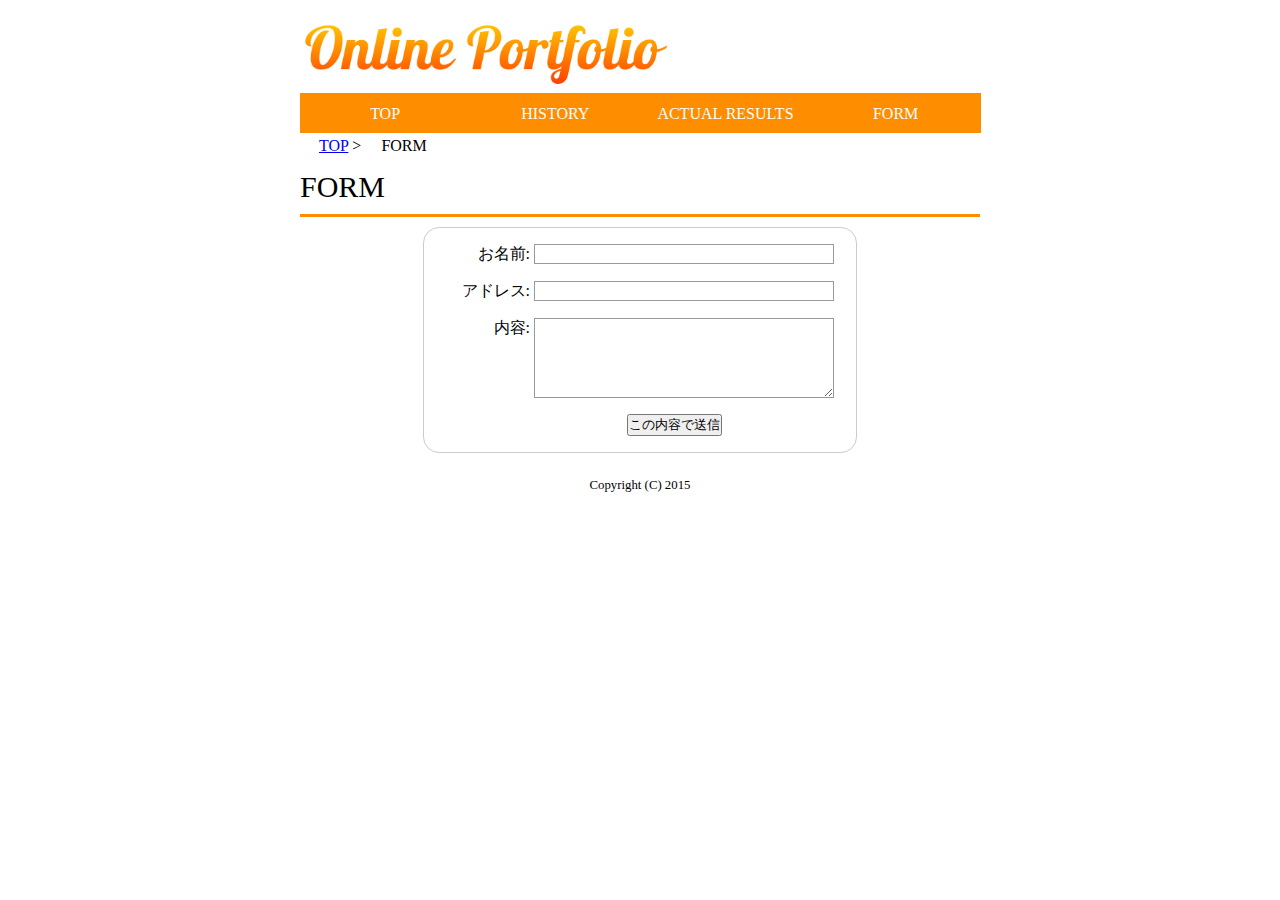
==== form.html @ 724c0800 "Update form.html" ====
<!DOCTYPE html>
<html>
<head>
<meta charset="UTF-8">
<meta name="description" content="遠山隆広のポートフォリオです。">
<meta name="viewport" content="width=device-width,user-scalable=no,maximum-scale=1" />
<link rel="stylesheet" media="all" type="text/css" href="css/style.css" />
<!-- ※デフォルトのスタイル（style.css） -->
<link rel="stylesheet" media="all" type="text/css" href="css/tablet.css" />
<!-- ※タブレット用のスタイル（tablet.css） -->
<link rel="stylesheet" media="all" type="text/css" href="css/smart.css" />
<!-- ※スマートフォン用のスタイル（smart.css） -->

<title>Online Portfolio</title>
<!--<link rel="stylesheet" href="css/sample.css">
<script src="http://ajax.googleapis.com/ajax/libs/jquery/1.11.3/jquery.min.js"></script>
<script type="text/javascript" src="js/script.js"></script>-->

<script src="jquery-1.11.3.min.js"></script>
<script>
$(function(){
  $("#toggle").click(function(){
    $("#menu").slideToggle();
    return false;
  });
  $(window).resize(function(){
    var win = $(window).width();
    var p = 480;
    if(win > p){
      $("#menu").show();
    } else {
      $("#menu").hide();
    }
  });
});
</script>

</head>
<body>
		<div id="my_header">
		 <h1><a href="index.html"><img src="images/title01.png" class="img03" alt="サンプルポートフォリオ"></a></h1>
		</div>
		<div id="my_navi">
			<div id="toggle"><a href="#">MENU</a></div>
			<ul id="menu" class="">
				<li><a href="index.html">TOP</a></li>
				<li><a href="history.html">HISTORY</a></li>
			 	<li><a href="production.html">ACTUAL RESULTS</a></li>
			 	<li><a href="form.html">FORM</a></li>
			</ul>
		 </div>
			<div id="my_main">
				<div id="my_contents06">
					<ul id="pankuzu">
					　<li><a href="index.html">TOP</a> &gt;</li>
					　<li>FORM</li>
					</ul>
					<p id="my_title">FORM</p>
					<div id="my_top02">
				 	<form action="" method="post">
					    <div>
					        <label for="name">お名前:</label>
					        <input type="text" id="name" required />
					    </div>
					    <div>
					        <label for="mail">アドレス:</label>
					        <input type="email" id="mail" required />
					    </div>
					    <div>
					        <label for="msg">内容:</label>
					        <textarea id="msg"></textarea>
					    </div>

					    <div class="button">
        					<button type="submit">この内容で送信</button>
    					    </div>
					</form>

					</div>
				</div>
			 </div>
				<div id="my_footer">Copyright (C) 2015</div>


<!-- Jquery -->

</body>
</html>
---- css/style.css ----
/*===============================================
●style.css 画面の横幅が480px以上
===============================================*/
@media screen and (min-width: 480px){
img{
max-width: 100%;
height: auto;
width /***/:auto;
}
#container{
width: 100%;
}

* { 
	margin : 0 ; 
	padding : 0 ; 
}

body { 
	width : 700px ;
	margin: 0 auto; 
	padding: 10px;
}

h2, p {
	margin: 0;
	padding: 0;
}


/* ヘッダー */

#my_header { 
	width: 373px;
	height: 37px;
	margin: 11px 45px 0px 10px;
}

/* ヘッダー */

/* 上部ナビ */

#my_navi {
	 width : 925px ;
	 height: 37px;
	 position: relative;
    	top: 35px;
    	left: 10px;
}

/* 上部ナビ */

/* メインコンテンツ */

#my_contents {
	 clear:both;
	 width: 680px;
	 height: 400px;
	 padding: 55px 10px 10px 10px;
}

/* メインコンテンツ */

/* パンくず */
#pankuzu {
	padding: 3px;
}
li {
	display: inline;
}
/* パンくず */

/* サブタイトル */


#my_title {
	font-size: 30px;
	border-bottom:3px solid #FF8D00;
	padding:10px 0;
}


#my_subtitle {
	font-size: 15px;
	padding:10px 0;
}
/* サブタイトル */


/* フッター */

#my_footer { 
	clear: both;
	width: 700px;
	height: 15px;
	font-size: 80%;
	text-align:center;
}

/* フッター */

/* スライドショー部分の枠 */

#my_top{
	width: 680px;
	margin-bottom: 10px;
}

/* スライドショー部分の枠 */

/* スライドショー */

/* スライドサイズ */

.slider {
  width: 680px;
  height: 200px;
  overflow: hidden;
  position: relative;  
}

.slider .slide {
  width: 925px;
  height: 200px;
  border: 1px solid #fff;
  float: left;
}

.slider .slideSet {
  position: absolute;
}

/* スライドサイズ */

/* ボタン位置 */

.slider-prev,
.slider-next {
	margin-top: -15px;
	padding: 0;
	background: none;
	border: none;
	position: absolute;
	top: 50%;
	font-size: 30px;
	line-height: 1;
	cursor: pointer;
}

/* ボタン位置 */

/* 前へ */

.slider-prev {
	left: 0px;
	background-image:url('../images/leftI.png');
	background-size: cover;
	width: 30px;
	height: 30px;
}

/* 前へ */

/* 次へ */

.slider-next {
	right: 10px;
	background-image:url('../images/rightI.png');
	background-size: cover;
	width: 30px;
	height: 30px;
}

/* 次へ */


/* 文字のせ */
#img-box{
  position: relative;
}
#img-box-mini{
  position: absolute;
  bottom: -195px;
  left: 135px;
  width:100%;
  font-size:xx-large;
   color: #000;
 }
#img-box-text{
  text-align: center;
  width: 100%;
}

.shadow{
  	text-shadow: 5px 5px 1px #999999;
}

/* スライドショー */

/* メニュー */
#menu{
  width: 100%;
  max-width: 950px;
  margin: 0 auto;
  padding: 0;
}
#menu li{
  display: block;
  float: left;
  width: 18.4%;
  margin: 0;
  padding: 0; }
#menu li a{
  display: block;
  padding: 12px 0 10px;
  background: #FF8D00;
  color: #fff;
  text-align: center;
  text-decoration: none;
}
#menu li a:hover{
  background: #FF6500;
}
#toggle{ 
 display: none;
}

/* 画像サイズ */

.img01{
	width: 100%;
	height: 100%;
}

.img02{
	width: 30%;
}

.img03{
	width: 100%;
}

/* 画像サイズ */

/* 本文 */
.w01 {
	float: left;
	width: 308px;
	height: auto;
	margin-top: 10px;
	margin-right: 10px;
	padding: 10px; 
	border-style: solid ;
	border-width: 1px; 
	border-color: #FF6E00;  
	background-color: #FFEDC3; 
	border-radius: 10px;
}

.w001 {
	float: left;
	width: 308px;
	height: auto;
	margin-top: 10px;
	margin-left: 10px;
	padding: 10px; 
	border-style: solid ;
	border-width: 1px; 
	border-color: #FF6E00;  
	background-color: #FFEDC3; 
	border-radius: 10px;
}

.sub_title {
	font-weight: bolder;
	padding-bottom: 5px;
}

/*===============================================
●ACTUAL RESULTSページ
===============================================*/
#my_contents04 {
	 clear:both;
	 width: 680px;
	 height: 320px;
	 padding: 35px 10px;
}


/* ページめくり */

#book {
	background: url("../images/book.png") no-repeat;
	position: relative;
	width: 675px;
	height: 260px;
	left: 55%;
	top: 58%;
	margin-left: -375px;
	margin-top: 5px;
}

#pages section {
	background: url("../images/paper.png") no-repeat;
	display: block;
	width: 330px;
	height: 250px;
	position: absolute;
	left: 337px;
	top: 5px;
	overflow: hidden;
}
	#pages section>div {
		display: block;
		width: 330px;
		height: 250px;
		font-size: 12px;
	}
	#pages section p,
	#pages section h2 {
		padding: 3px 35px;
		line-height: 1.4em;
		text-align: justify;
	}
	#pages section h2{
		margin: 15px 0 10px;
	}

#pageflip-canvas {
	position: absolute;
	z-index: 100;
}

/* ページめくり */


.site01{
	margin-top: 10px;
	margin-bottom:10px;
	margin-right:18px;
	width:49%;
	float: left;
}

.site02{
	margin-top: 10px;
	width:49%;
	float: left;
}

.site03{
	clear: both;
	margin-top: 10px;
	margin-bottom: 10px;
	width:49%;
}

#sitef{
	margin-top: 5px;
	font:small-caption;
	font-weight:bold;
}

#siteg{
	width: 130px;
    	float: right;
   	position: absolute;
    	top: 155px;
    	left: 155px;
}

#siteg02{
	width: 130px;
    	float: right;
   	position: absolute;
    	top: 120px;
    	left: 160px;
}

.w04 {
	float:left;
	position: relative;
	top: -280px;
	left: 470px;
	border-style: solid ;
	border-width: 1px; 
	padding: 10px 5px 10px 20px; 
	border-color: #3DA3F6;  
	background-color: #EFF8FF; 
	width: 305px; 
	border-radius: 10px;
}

#my_footer04 { 
	width: 700px;
	height: 15px;
	font-size: 80%;
	padding-top: 290px;
	text-align:center;
}




/*===============================================
●HISTORYページ
===============================================*/

#my_contents05 {
	 clear:both;
	 width: 680px;
	 height: 410px;
	 padding: 35px 10px 10px 10px;
}

/* メインコンテンツ */



/*===============================================
●FORMページ
===============================================*/
#my_top02{
	width: 680px;
	margin-bottom: 10px;
	margin-top:10px;
}


#my_contents06 {
	 clear:both;
	 width: 680px;
	 height: 335px;
	 padding: 35px 10px 10px 10px;
}

/* メインコンテンツ */


form {
    /* フォームをページの中央に置く */
    margin: 0 auto;
    width: 400px;
    /* フォームの範囲がわかるようにする */
    padding: 1em;
    border: 1px solid #CCC;
    border-radius: 1em;
}

form div + div {
    margin-top: 1em;
}

label {
    /* すべてのラベルを同じサイズにして、きちんと揃える */
    display: inline-block;
    width: 90px;
    text-align: right;
}

input, textarea {
    /* すべてのテキストフィールドのフォント設定を一致させる
       デフォルトで、textarea は等幅フォントが設定されている */
    font: 1em sans-serif;

    /* すべてのテキストフィールドを同じサイズにする */
    width: 300px;
    -moz-box-sizing: border-box;
    box-sizing: border-box;

    /* テキストフィールドのボーダーの外見を同一にする */
    border: 1px solid #999;
}

input:focus, textarea:focus {
    /* アクティブな要素を少し強調する */
    border-color: #000;
}

textarea {
    /* 複数行のテキストフィールドをラベルにきちんと揃える */
    vertical-align: top;

    /* テキスト入力に十分な領域を与える */
    height: 5em;

    /* ユーザが textarea を垂直方向にリサイズできるようにする
       これが動作しないブラウザもある */
    resize: vertical;
}

.button {
    /* ボタンを他のテキストフィールドと同じ場所に置く */
    padding-left: 180px; /* label 要素と同じサイズ */
}
button {
    /* このマージンは、ラベルとテキストフィールドの間のスペースと
       おおよそ同じスペースを表す */
    margin-left: .5em;
}



}
---- css/tablet.css ----
/*===============================================
��tablet.css ��ʂ̉�����768px�܂�
===============================================*/
@media screen and (max-width: 768px){
img{
max-width: 100%;
height: auto;
width /***/:auto;�@
}
#container{
width:100%;
}
}
---- css/smart.css ----
/*===============================================
●smart.css  画面の横幅が768pxまで
===============================================*/

@media only screen and (max-width: 768px) {
    #menu li{
    border-bottom: 1px solid #fff;
  }
}


/*===============================================
●smart.css  画面の横幅が479pxまで
===============================================*/
@media screen and (max-width:479px){
img{
max-width: 100%;
height: auto;
width /***/:auto;　
}

.slide img{
max-width: 100%;
height: auto;
width /***/:auto;　
}

* { 
	margin : 0 ; 
	padding : 0 ; 
}

#container{
width:100%;
}

#my_header { 
}

#my_title {
	font-size: 30px;
	border-bottom:3px solid #FF8D00;
	padding:10px 0;
}

#my_subtitle {
	font-size: 13px;
	padding:10px 0;
}


#my_footer { 
	/*width: 450px;*/
	height: 15px;
	margin: 10px;
	font-size: 80%;
	text-align:center;
}

#my_contents {
	 clear:both;
	 height: auto;
	 position:relative;
	 padding: 0px 10px;
}

#menu{
    display: none;
  }
  #menu li{
    width: 100%;
  }
  #menu li a{
    display: block;
    padding: 12px 0 10px;
    background: #FF6500;
    color: #fff;
    text-align: center;
    text-decoration: none;
  }
  #toggle{
    display: block;
    position: relative;
    width: 100%;
    background: #FF8D00;
  }
  #toggle a{
    display: block;
    position: relative;
    padding: 12px 0 10px;
    border-bottom: 1px solid #FF8D00;
    color: #fff;
    text-align: center;
    text-decoration: none;
  }
  #toggle:before{
    display: block;
    content: "";
    position: absolute;
    top: 50%;
    left: 10px;
    width: 20px;
    height: 20px;
    margin-top: -10px;
    background: #fff;
  }
  #toggle a:before, #toggle a:after{
    display: block;
    content: "";
    position: absolute;
    top: 50%;
    left: 10px;
    width: 20px;
    height: 4px;
    background: #FF6500;
  }
  #toggle a:before{
    margin-top: -6px;
  }
  #toggle a:after{
    margin-top: 2px;
  }
 
 #my_top{
	/*width: 450px;*/
	margin-bottom: 10px;
}

/* スライドショー部分の枠 */

/* パンくず */
#pankuzu {
	padding: 3px;
}
#pankuzu li {
	display: inline;
}
/* パンくず */

/* 文字のせ */
#img-box{
  position: relative;
}
#img-box-mini{
  position: absolute;
  color: #000;
 }
#img-box-text{
  text-align: center;
  width: 100%;
}

.shadow{
text-shadow: 5px 5px 1px #999999;
font-size:xx-large;
}

/* スライドショー */

/* スライドサイズ */

.slider {
  /*width: 450px;*/
  height: 200px;
  overflow: hidden;
  position: relative;  
}

.slider .slide {
  width: 456px;
  height: 200px;
  border: 1px solid #fff;
  float: left;
}

.slider .slideSet {
  position: absolute;
}

/* スライドサイズ */

/* ボタン位置 */

.slider-prev,
.slider-next {
	margin-top: -15px;
	padding: 0;
	background: none;
	border: none;
	position: absolute;
	top: 50%;
	font-size: 30px;
	line-height: 1;
	cursor: pointer;
}

/* ボタン位置 */

/* 前へ */

.slider-prev {
	left: 12px;
	background-image:url('../images/leftI.png');
	background-size: cover;
	width: 30px;
	height: 30px;
}

/* 前へ */

/* 次へ */

.slider-next {
	right: 12px;
	background-image:url('../images/rightI.png');
	background-size: cover;
	width: 30px;
	height: 30px;
}

/* 次へ */

/* スライドショー */
	
/* 本文 */
.w01 {
	width:94%;
	height: auto;
	margin-top: 10px;
	padding: 10px 13px 10px 13px; 
	border-style: solid ;
	border-width: 1px; 
	border-color: #FF6E00;  
	border-radius: 10px;
	background-color: #FFEDC3; 
}

.w001 {
	width:94%;
	height: auto;
	margin-top: 10px;
	padding: 10px 13px 10px 13px; 
	border-style: solid ;
	border-width: 1px; 
	border-color: #FF6E00;  
	border-radius: 10px;
	background-color: #FFEDC3; 
}

.sub_title {
	font-weight: bolder;
	padding-bottom: 5px;
}





/*===============================================
●ACTUAL RESULTSページ
===============================================*/
#my_contents04 {
	 height: 500px;
	 position:relative;
	 padding: 0px 10px;
}

/* ページめくり */

#book {
	background: url("../images/book.png") no-repeat;
	background-size: contain;
	width: 675px;
	height: 0;
	position: absolute;
	left: 40%;
	top: 46%;
	margin-left: -400px;
	margin-top: -125px;
	padding-top: 60%;
}

#pages section {
	background: url("../images/paper.png") no-repeat;
	display: block;
	width: 330px;
	height: 250px;
	position: absolute;
	left: 337px;
	top: 5px;
	overflow: hidden;
}
	#pages section>div {
		display: block;
		width: 330px;
		height: 250px;
		font-size: 12px;
	}
	#pages section p,
	#pages section h2 {
		padding: 3px 35px;
		line-height: 1.4em;
		text-align: justify;
	}
	#pages section h2{
		margin: 15px 0 10px;
	}

#pageflip-canvas {
	position: absolute;
	z-index: 100;
}

/* ページめくり */

.site01{
	margin-top: 10px;
}

.site02{
	margin-top: 10px;
}

.site03{
	margin-top: 10px;
	margin-bottom: 10px;
}

#sitef{
	margin-top: 5px;
	font:small-caption;
	font-weight:bold;
}

#siteg{
	width: 130px;
    	float: right;
   	position: absolute;
    	top: 155px;
    	left: 155px;
}

#siteg02{
	width: 130px;
    	float: right;
   	position: absolute;
    	top: 120px;
    	left: 160px;
}

.w04 {
	clear:both;
	width:94%;
	border-style: solid ;
	border-width: 1px; 
	padding: 10px 13px 10px 13px; 
	border-color: #3DA3F6;  
	background-color: #EFF8FF; 
	border-radius: 10px;
}

#my_footer04 { 
	width: 479px;
    	height: 15px;
    	font-size: 80%;
    	position: fixed;
    	top: 500px;
    	left: 170px;
}




/*===============================================
●HISTORYページ
===============================================*/

#my_contents05 {
	 clear:both;
	 height: auto;
	 position:relative;
	 padding: 0px 10px;
}

/* メインコンテンツ */



/*===============================================
●FORMページ
===============================================*/
#my_top02{
	width: auto;
	margin-bottom: 10px;
	margin-top:10px;
}

#my_contents06 {
	 clear:both;
	 height: auto;
	 position:relative;
	 padding: 0px 10px;
}


form {
    /* フォームをページの中央に置く */
    margin: 0 auto;
    width: auto;
    /* フォームの範囲がわかるようにする */
    padding: 1em;
    border: 1px solid #CCC;
    border-radius: 1em;
}

form div + div {
    margin-top: 1em;
}

label {
    /* すべてのラベルを同じサイズにして、きちんと揃える */
    display: inline-block;
    width: 60px;
    text-align: right;
}

input, textarea {
    /* すべてのテキストフィールドのフォント設定を一致させる
       デフォルトで、textarea は等幅フォントが設定されている */
    font: 1em sans-serif;

    /* すべてのテキストフィールドを同じサイズにする */
    width: 300px;
    -moz-box-sizing: border-box;
    box-sizing: border-box;

    /* テキストフィールドのボーダーの外見を同一にする */
    border: 1px solid #999;
}

input[type=text] {
            width: 100%;
            box-sizing: border-box;
        }

input[type=email] {
            width: 100%;
            box-sizing: border-box;
        }

input:focus, textarea:focus {
    /* アクティブな要素を少し強調する */
    border-color: #000;
}

textarea {
    /* 複数行のテキストフィールドをラベルにきちんと揃える */
    vertical-align: top;

    /* テキスト入力に十分な領域を与える */
    height: 5em;

    /* ユーザが textarea を垂直方向にリサイズできるようにする
       これが動作しないブラウザもある */
    resize: vertical;

    width: 100%;
    box-sizing: border-box;
}

.button {
    /* ボタンを他のテキストフィールドと同じ場所に置く */
    padding-left: 0px; /* label 要素と同じサイズ */
}
button {
    /* このマージンは、ラベルとテキストフィールドの間のスペースと
       おおよそ同じスペースを表す */
    margin-left: .5em;
}




}
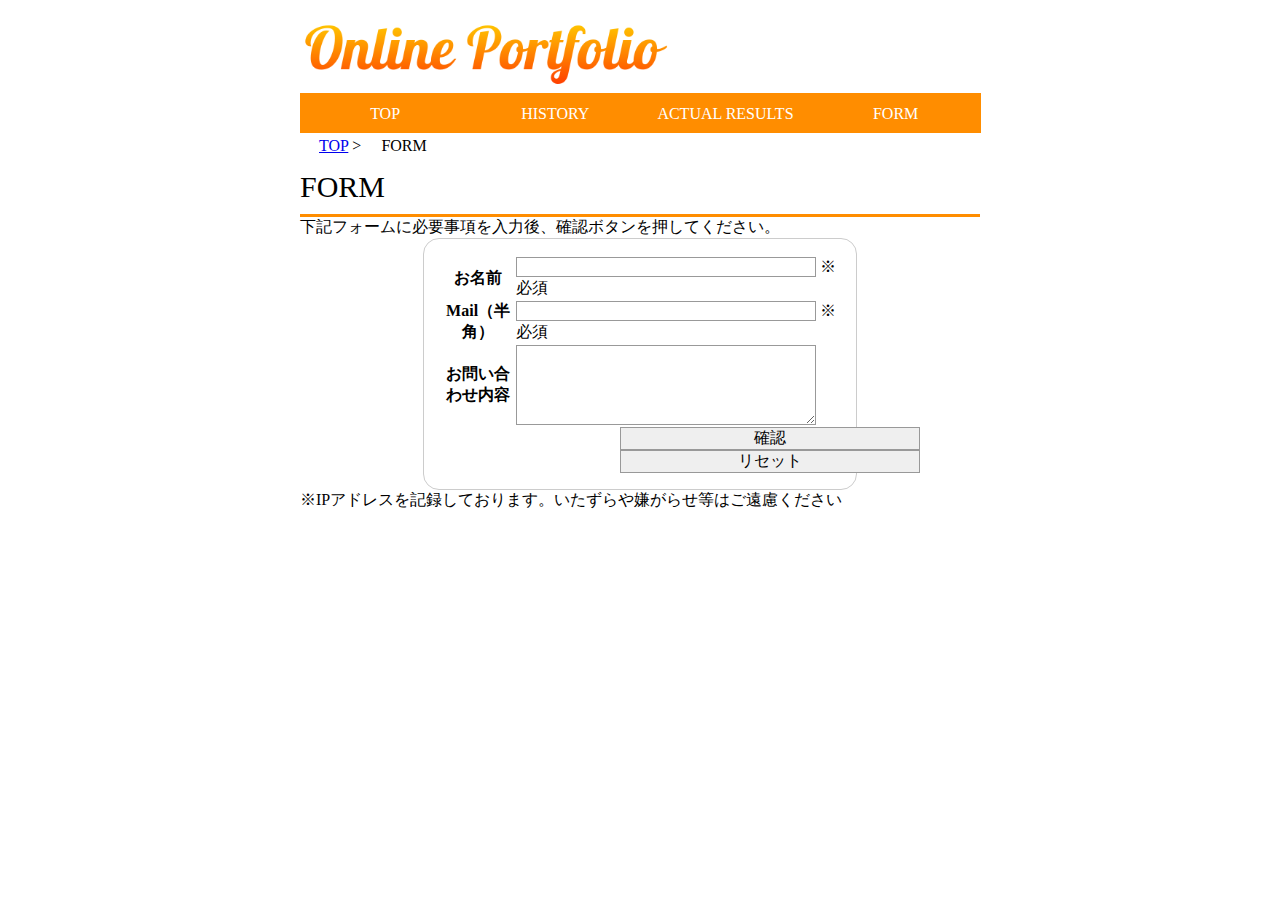
==== commit f71d92c1: "Update form.html" ====
--- a/form.html
+++ b/form.html
@@ -1,9 +1,11 @@
 <!DOCTYPE html>
-<html>
+<html xmlns="http://www.w3.org/1999/xhtml" xml:lang="ja" lang="ja">
 <head>
-<meta charset="UTF-8">
+<meta http-equiv="Content-Type" content="text/html; charset=utf-8" />
+<title>サンプル</title>
 <meta name="description" content="遠山隆広のポートフォリオです。">
-<meta name="viewport" content="width=device-width,user-scalable=no,maximum-scale=1" />
+<meta name="Keywords" content="" />
+<meta http-equiv="Content-Style-Type" content="text/css" />
 <link rel="stylesheet" media="all" type="text/css" href="css/style.css" />
 <!-- ※デフォルトのスタイル（style.css） -->
 <link rel="stylesheet" media="all" type="text/css" href="css/tablet.css" />
@@ -34,55 +36,51 @@
   });
 });
 </script>
-
 </head>
 <body>
-		<div id="my_header">
-		 <h1><a href="index.html"><img src="images/title01.png" class="img03" alt="サンプルポートフォリオ"></a></h1>
-		</div>
-		<div id="my_navi">
-			<div id="toggle"><a href="#">MENU</a></div>
-			<ul id="menu" class="">
-				<li><a href="index.html">TOP</a></li>
-				<li><a href="history.html">HISTORY</a></li>
-			 	<li><a href="production.html">ACTUAL RESULTS</a></li>
-			 	<li><a href="form.html">FORM</a></li>
-			</ul>
-		 </div>
-			<div id="my_main">
-				<div id="my_contents06">
-					<ul id="pankuzu">
-					　<li><a href="index.html">TOP</a> &gt;</li>
-					　<li>FORM</li>
-					</ul>
-					<p id="my_title">FORM</p>
-					<div id="my_top02">
-				 	<form action="" method="post">
-					    <div>
-					        <label for="name">お名前:</label>
-					        <input type="text" id="name" required />
-					    </div>
-					    <div>
-					        <label for="mail">アドレス:</label>
-					        <input type="email" id="mail" required />
-					    </div>
-					    <div>
-					        <label for="msg">内容:</label>
-					        <textarea id="msg"></textarea>
-					    </div>
-
-					    <div class="button">
-        					<button type="submit">この内容で送信</button>
-    					    </div>
-					</form>
-
-					</div>
-				</div>
-			 </div>
-				<div id="my_footer">Copyright (C) 2015</div>
-
-
-<!-- Jquery -->
-
+<div id="my_header">
+ <h1><a href="index.html"><img src="images/title01.png" class="img03" alt="サンプルポートフォリオ"></a></h1>
+</div>
+<div id="my_navi">
+ <div id="toggle"><a href="#">MENU</a></div>
+  <ul id="menu" class="">
+   <li><a href="index.html">TOP</a></li>
+   <li><a href="history.html">HISTORY</a></li>
+   <li><a href="production.html">ACTUAL RESULTS</a></li>
+   <li><a href="form.html">FORM</a></li>
+  </ul>
+ </div>
+ <div id="my_main">
+  <div id="my_contents06">
+   <ul id="pankuzu">
+  　<li><a href="index.html">TOP</a> &gt;</li>
+  　<li>FORM</li>
+   </ul>
+   <p id="my_title">FORM</p>
+  <div id="formWrap">
+    <p>下記フォームに必要事項を入力後、確認ボタンを押してください。</p>
+   <form method="post" action="mail.php">
+     <table class="formTable">
+       <tr>
+         <th>お名前</th>
+         <td><input size="20" type="text" name="お名前" /> ※必須</td>
+       </tr>
+       <tr>
+         <th>Mail（半角）</th>
+         <td><input size="30" type="text" name="Email" /> ※必須</td>
+       </tr>
+       <tr>
+         <th>お問い合わせ内容<br /></th>
+         <td><textarea name="お問い合わせ内容" cols="50" rows="5"></textarea></td>
+       </tr>
+     </table>
+     <p align="center" class="button">
+       <input type="submit" value="　 確認 　" />　<input type="reset" value="リセット" />
+     </p>
+   </form>
+   <p>※IPアドレスを記録しております。いたずらや嫌がらせ等はご遠慮ください</p>
+  </div>
+ </div>
+</div>
 </body>
 </html>
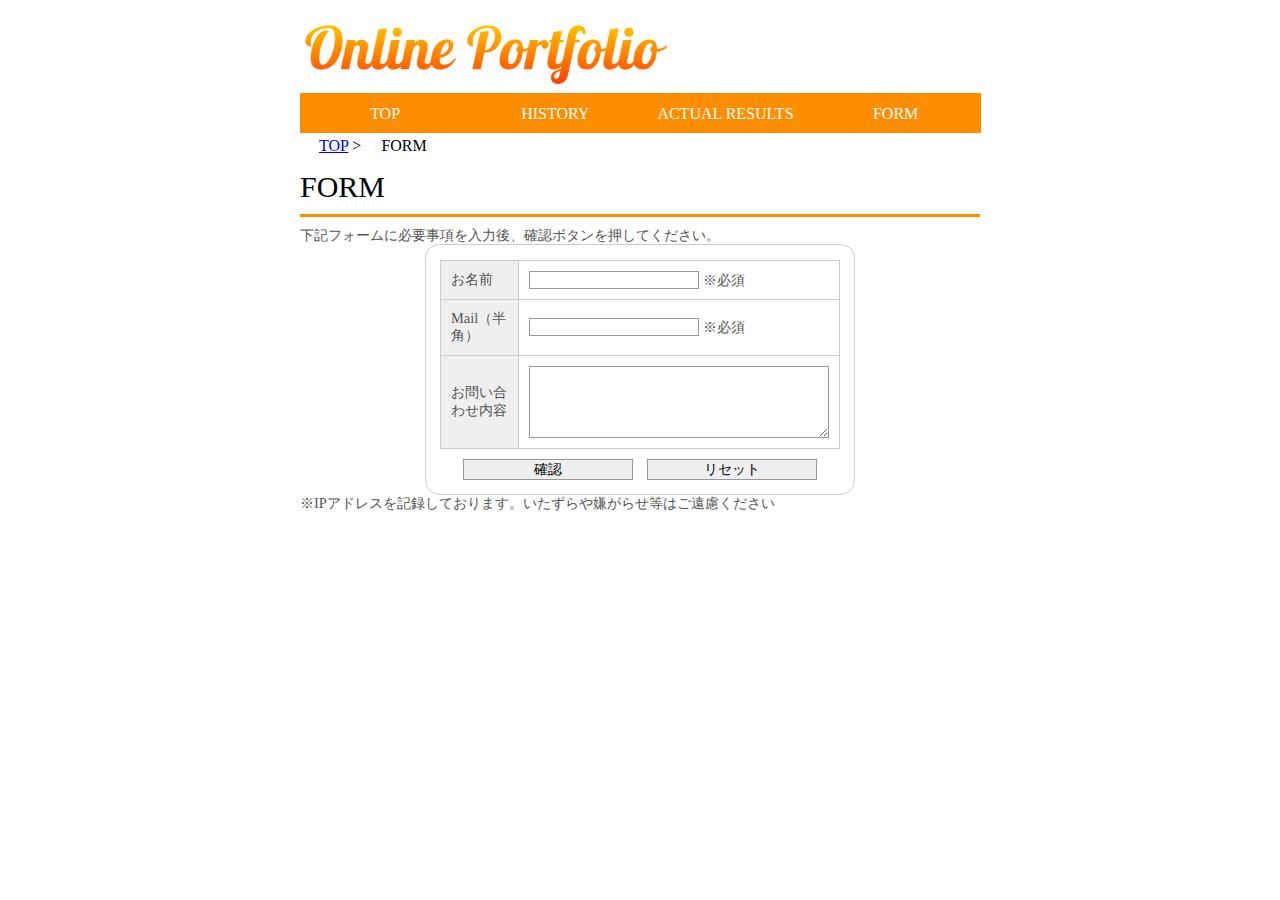
==== commit 7accb5b6: "Update form.html" ====
--- a/form.html
+++ b/form.html
@@ -59,7 +59,7 @@
    <p id="my_title">FORM</p>
   <div id="formWrap">
     <p>下記フォームに必要事項を入力後、確認ボタンを押してください。</p>
-   <form method="post" action="mail.php">
+   <form method="post" action="send.php">
      <table class="formTable">
        <tr>
          <th>お名前</th>
--- a/css/style.css
+++ b/css/style.css
@@ -458,7 +458,7 @@
     text-align: right;
 }
 
-input, textarea {
+textarea {
     /* すべてのテキストフィールドのフォント設定を一致させる
        デフォルトで、textarea は等幅フォントが設定されている */
     font: 1em sans-serif;
@@ -472,6 +472,20 @@
     border: 1px solid #999;
 }
 
+input {
+    /* すべてのテキストフィールドのフォント設定を一致させる
+       デフォルトで、textarea は等幅フォントが設定されている */
+    font: 1em sans-serif;
+
+    /* すべてのテキストフィールドを同じサイズにする */
+    width: 170px;
+    -moz-box-sizing: border-box;
+    box-sizing: border-box;
+
+    /* テキストフィールドのボーダーの外見を同一にする */
+    border: 1px solid #999;
+}
+
 input:focus, textarea:focus {
     /* アクティブな要素を少し強調する */
     border-color: #000;
@@ -491,14 +505,35 @@
 
 .button {
     /* ボタンを他のテキストフィールドと同じ場所に置く */
-    padding-left: 180px; /* label 要素と同じサイズ */
-}
-button {
-    /* このマージンは、ラベルとテキストフィールドの間のスペースと
-       おおよそ同じスペースを表す */
-    margin-left: .5em;
-}
-
-
-
-}
+    margin-top:10px;
+}
+
+
+
+#formWrap {
+	width:680px;
+	margin:0 auto;
+	color:#555;
+	line-height:120%;
+	font-size:90%;
+	padding-top:10px;
+}
+table.formTable{
+	width:100%;
+	margin:0 auto;
+	border-collapse:collapse;
+}
+table.formTable td,table.formTable th{
+	border:1px solid #ccc;
+	padding:10px;
+}
+table.formTable th{
+	width:30%;
+	font-weight:normal;
+	background:#efefef;
+	text-align:left;
+}
+
+
+
+}
--- a/css/smart.css
+++ b/css/smart.css
@@ -430,7 +430,7 @@
     font: 1em sans-serif;
 
     /* すべてのテキストフィールドを同じサイズにする */
-    width: 300px;
+    width: auto;
     -moz-box-sizing: border-box;
     box-sizing: border-box;
 
@@ -470,15 +470,36 @@
 
 .button {
     /* ボタンを他のテキストフィールドと同じ場所に置く */
-    padding-left: 0px; /* label 要素と同じサイズ */
-}
-button {
-    /* このマージンは、ラベルとテキストフィールドの間のスペースと
-       おおよそ同じスペースを表す */
-    margin-left: .5em;
-}
-
-
-
-
-}
+    margin-top:10px;
+}
+
+
+
+#formWrap {
+	width:auto;
+	margin:0 auto;
+	color:#555;
+	line-height:120%;
+	font-size:90%;
+	padding-top:10px;
+}
+table.formTable{
+	width:100%;
+	margin:0 auto;
+	border-collapse:collapse;
+}
+table.formTable td,table.formTable th{
+	border:1px solid #ccc;
+	padding:10px;
+}
+table.formTable th{
+	width:30%;
+	font-weight:normal;
+	background:#efefef;
+	text-align:left;
+}
+
+
+
+
+}
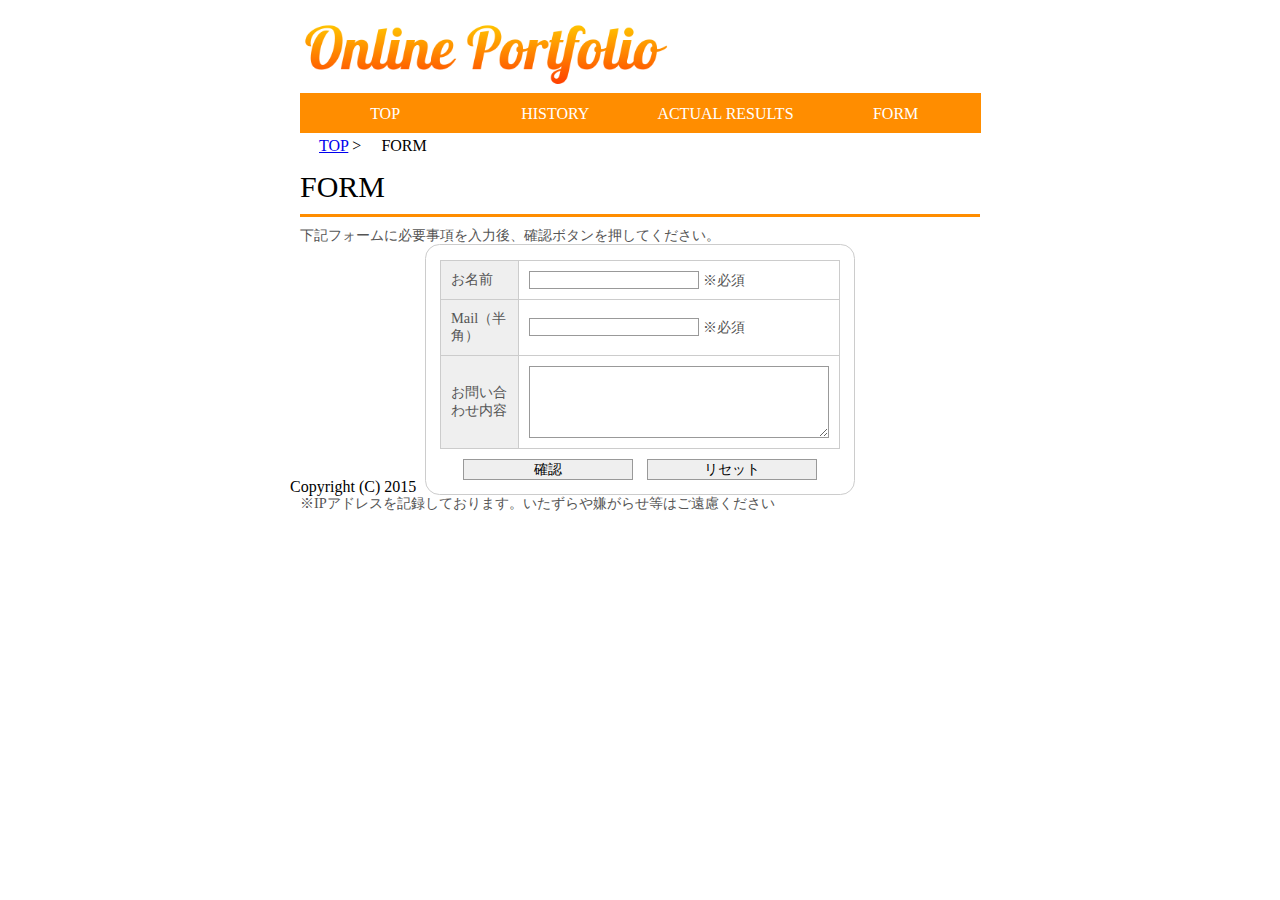
==== commit 810362aa: "Update form.html" ====
--- a/form.html
+++ b/form.html
@@ -82,5 +82,6 @@
   </div>
  </div>
 </div>
+<div id="my_footer05">Copyright (C) 2015</div>
 </body>
 </html>
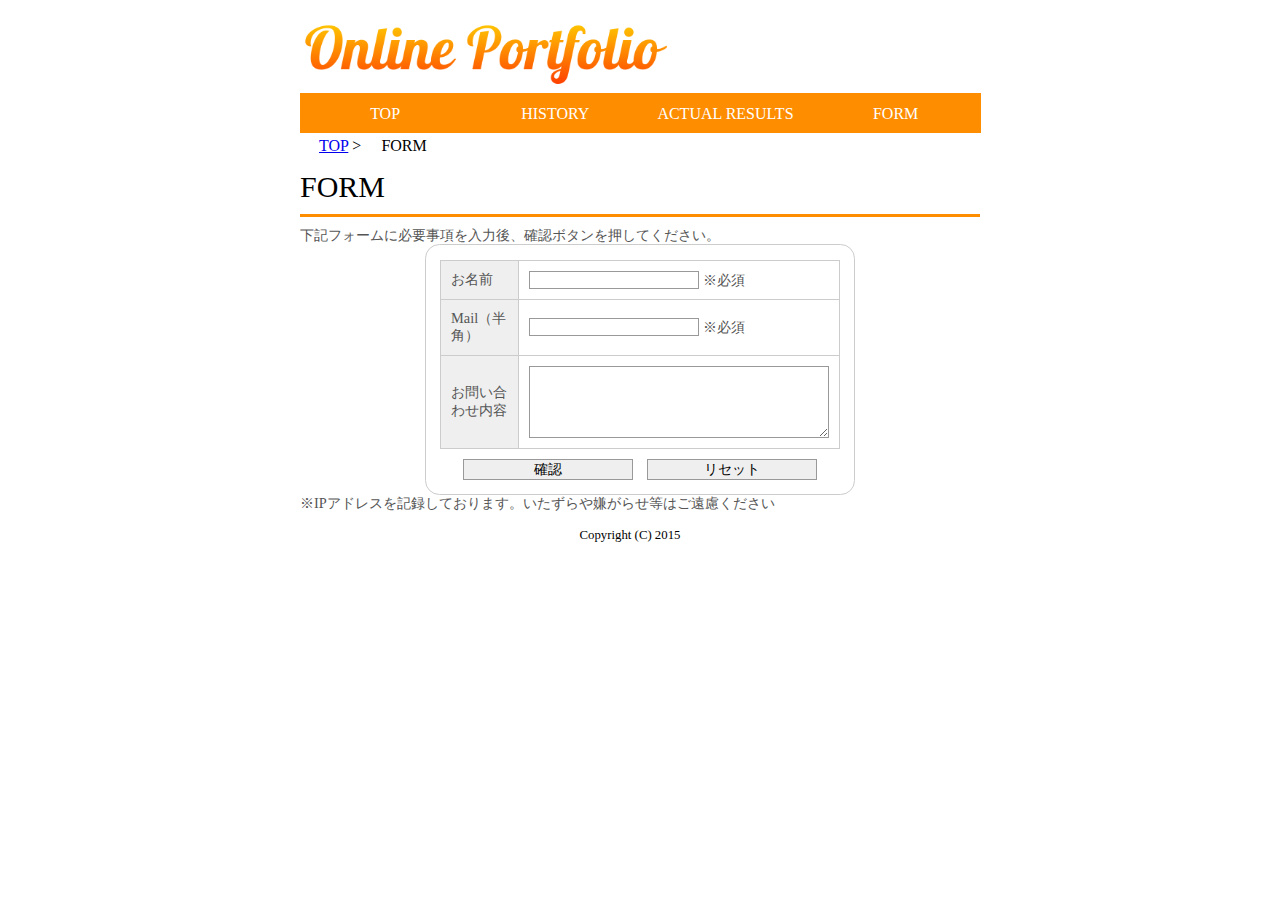
==== commit 9be723d2: "Update form.html" ====
--- a/form.html
+++ b/form.html
@@ -63,11 +63,11 @@
      <table class="formTable">
        <tr>
          <th>お名前</th>
-         <td><input size="20" type="text" name="お名前" /> ※必須</td>
+         <td><input size="20" type="text" name="お名前" required /> ※必須</td>
        </tr>
        <tr>
          <th>Mail（半角）</th>
-         <td><input size="30" type="text" name="Email" /> ※必須</td>
+         <td><input size="30" type="text" name="Email" required /> ※必須</td>
        </tr>
        <tr>
          <th>お問い合わせ内容<br /></th>
--- a/css/style.css
+++ b/css/style.css
@@ -534,6 +534,13 @@
 	text-align:left;
 }
 
-
-
-}
+#my_footer05 { 
+	width: 680px;
+	height: 15px;
+	font-size: 80%;
+	padding-top: 50px;
+	text-align:center;
+}
+
+
+}
--- a/css/smart.css
+++ b/css/smart.css
@@ -500,6 +500,12 @@
 }
 
 
-
-
-}
+#my_footer05 { 
+	width: auto;
+	height: 15px;
+	font-size: 80%;
+	padding-top: 50px;
+	text-align:center;
+}
+
+}
